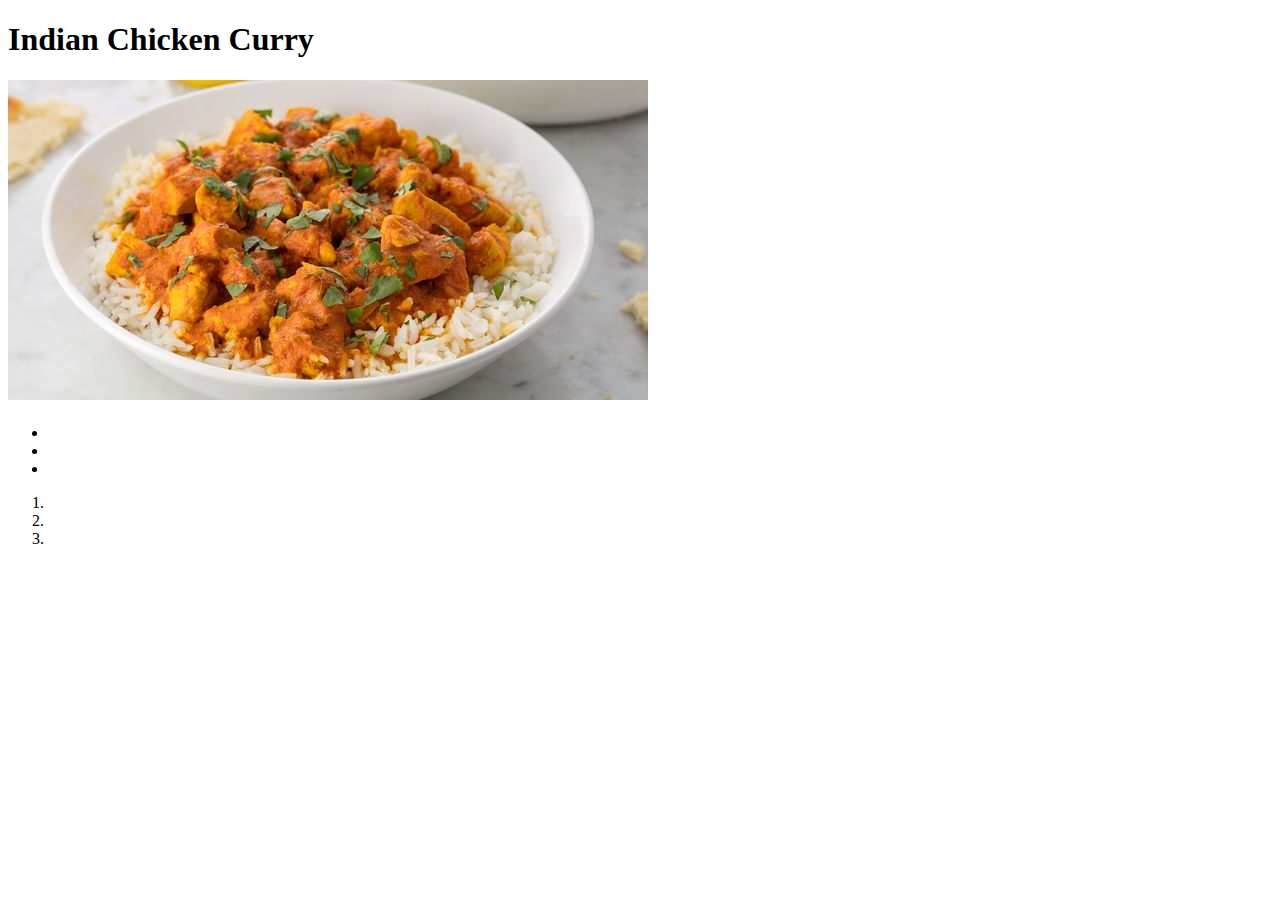
==== pages/indian-curry.html @ c2baa3d4 "Working skeleton for all pages without content" ====
<!DOCTYPE html>
<html lang="en">
<head>
    <title>Indian Chicken Curry</title>
    <meta charset="utf-8">
</head>
<body>
    
    <h1>Indian Chicken Curry</h1>
    <img src="../images/curry.jpg" alt="Chicken curry">
        
    <!-- Brief Description -->
    <p></p>

    <!-- Ingredients -->
    <h2></h2>
    <ul>
        <li></li>
        <li></li>
        <li></li>
    </ul>

    <!-- Steps -->
    <ol>
        <li></li>
        <li></li>
        <li></li>
    </ol>

    <!-- Nutrition -->
    <p></p>
</body>
</html>
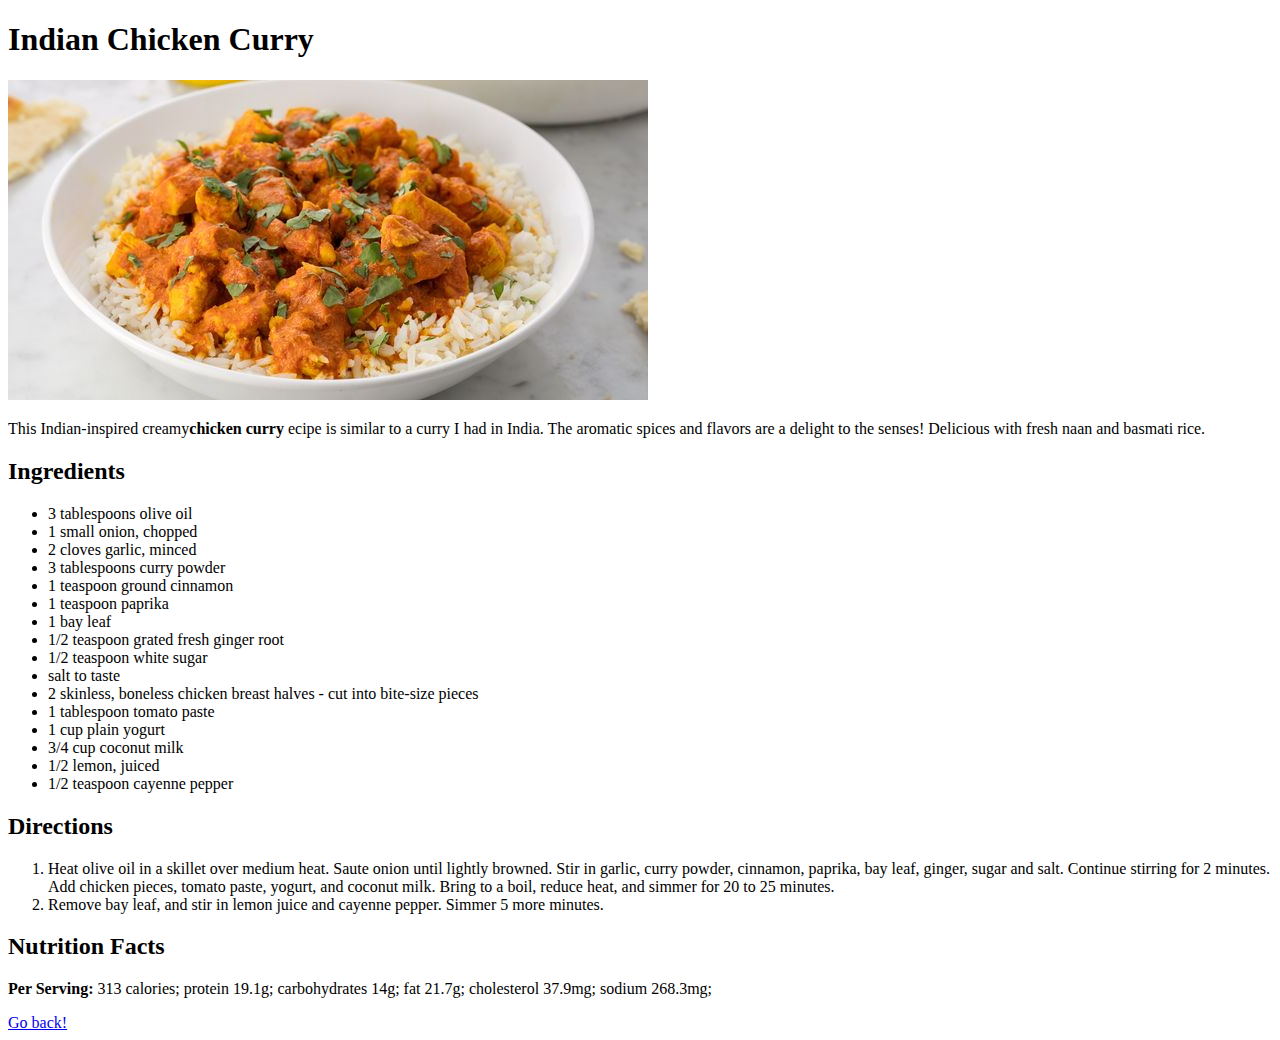
==== commit 0cb9c1a9: "Add content to indian-curry and fix minor typos" ====
--- a/pages/indian-curry.html
+++ b/pages/indian-curry.html
@@ -7,27 +7,45 @@
 <body>
     
     <h1>Indian Chicken Curry</h1>
-    <img src="../images/curry.jpg" alt="Chicken curry">
-        
+    <img src="../images/curry.jpg" alt="Chicken Curry">
+    
     <!-- Brief Description -->
-    <p></p>
+    <p>This Indian-inspired creamy<strong>chicken curry</strong> ecipe is similar to a curry I had in India. The aromatic spices and flavors are a delight to the senses! Delicious with fresh naan and basmati rice.</p>
 
     <!-- Ingredients -->
-    <h2></h2>
+    <h2>Ingredients</h2>
     <ul>
-        <li></li>
-        <li></li>
-        <li></li>
+        <li>3 tablespoons olive oil</li>
+        <li>1 small onion, chopped</li>
+        <li>2 cloves garlic, minced</li>
+        <li>3 tablespoons curry powder</li>
+        <li>1 teaspoon ground cinnamon</li>
+        <li>1 teaspoon paprika</li>
+        <li>1 bay leaf</li>
+        <li>1/2 teaspoon grated fresh ginger root</li>
+        <li>1/2 teaspoon white sugar</li>
+        <li>salt to taste</li>
+        <li>2 skinless, boneless chicken breast halves - cut into bite-size pieces</li>
+        <li>1 tablespoon tomato paste</li>
+        <li>1 cup plain yogurt</li>
+        <li>3/4 cup coconut milk</li>
+        <li>1/2  lemon, juiced</li>
+        <li>1/2 teaspoon cayenne pepper</li>
+
     </ul>
 
     <!-- Steps -->
+    <h2>Directions</h2>
     <ol>
-        <li></li>
-        <li></li>
-        <li></li>
+        <li>Heat olive oil in a skillet over medium heat. Saute onion until lightly browned. Stir in garlic, curry powder, cinnamon, paprika, bay leaf, ginger, sugar and salt. Continue stirring for 2 minutes. Add chicken pieces, tomato paste, yogurt, and coconut milk. Bring to a boil, reduce heat, and simmer for 20 to 25 minutes.</li>
+        <li>Remove bay leaf, and stir in lemon juice and cayenne pepper. Simmer 5 more minutes.</li>
     </ol>
 
     <!-- Nutrition -->
-    <p></p>
+    <h2>Nutrition Facts</h2>
+    <p><strong>Per Serving:</strong> 313 calories; protein 19.1g; carbohydrates 14g; fat 21.7g; cholesterol 37.9mg; sodium 268.3mg;</p>
+
+    <!-- Go back Button -->
+    <a href="../index.html">Go back!</a>
 </body>
 </html>